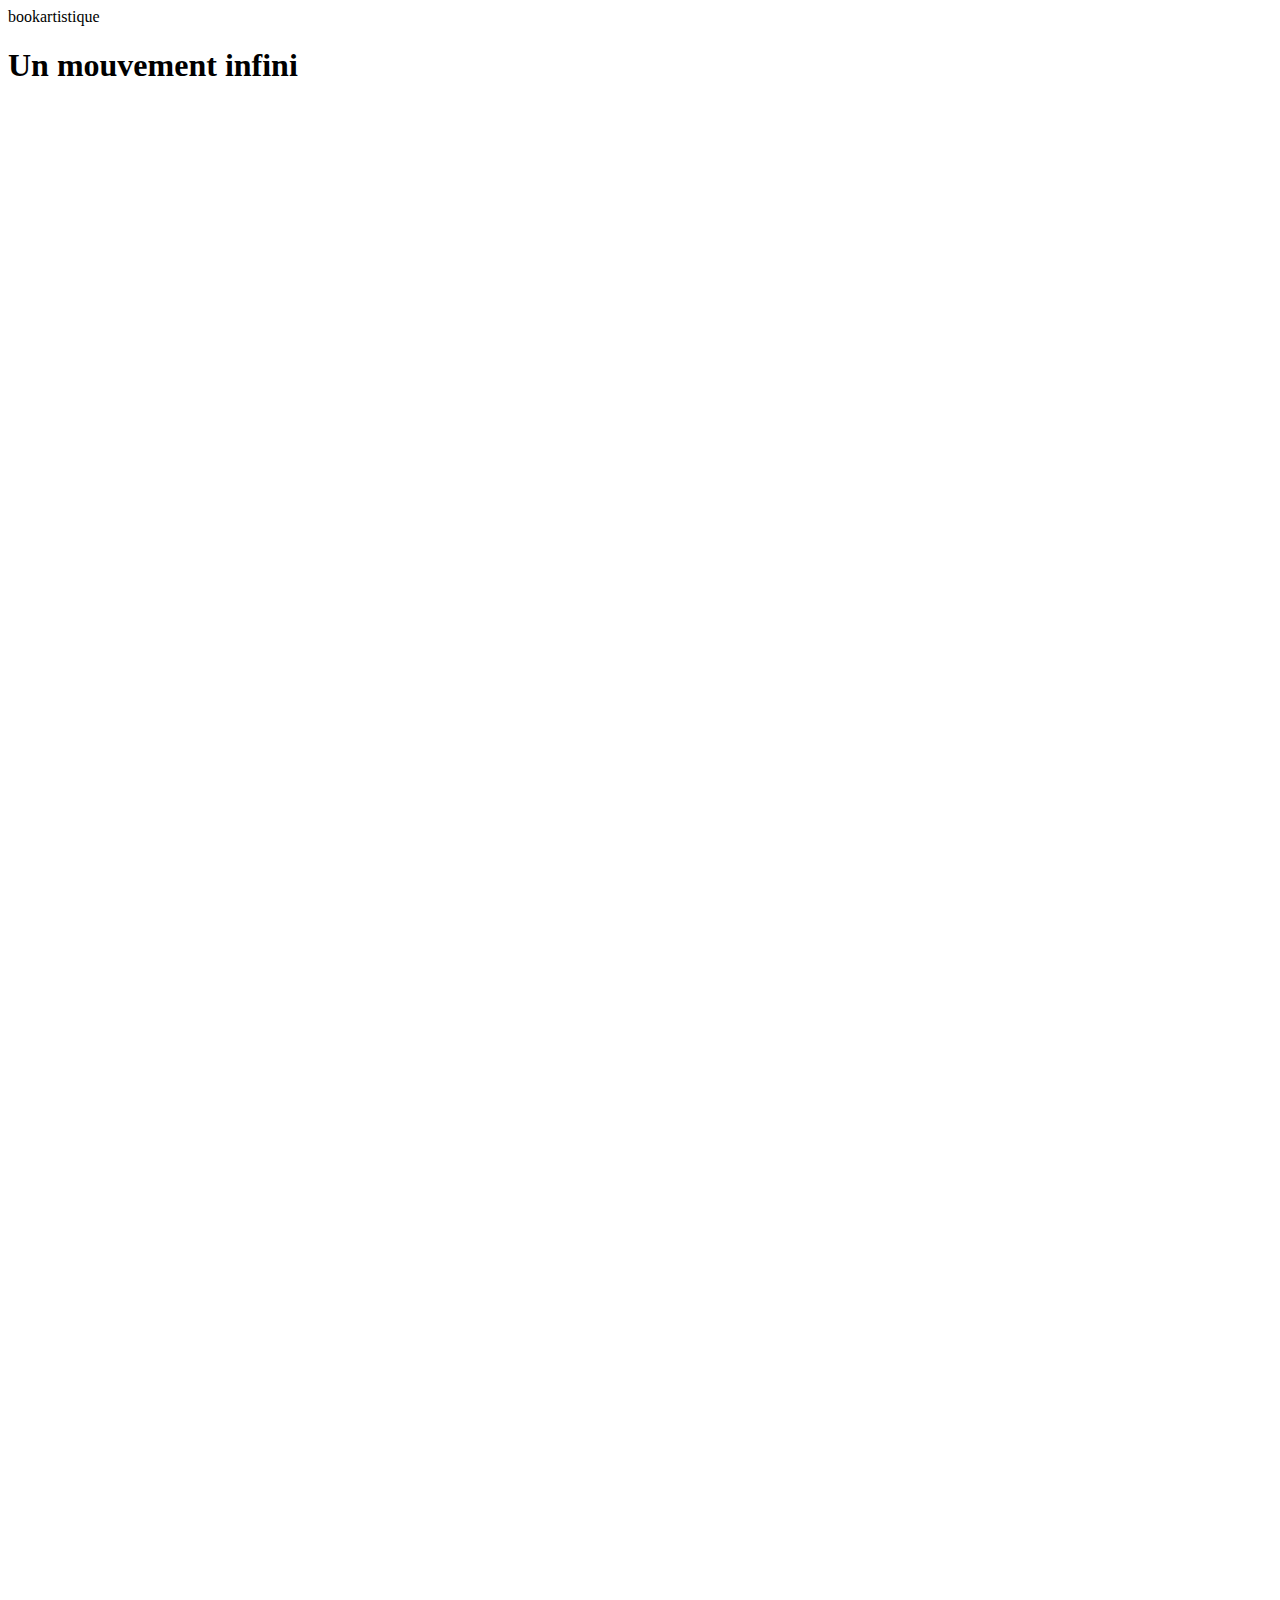
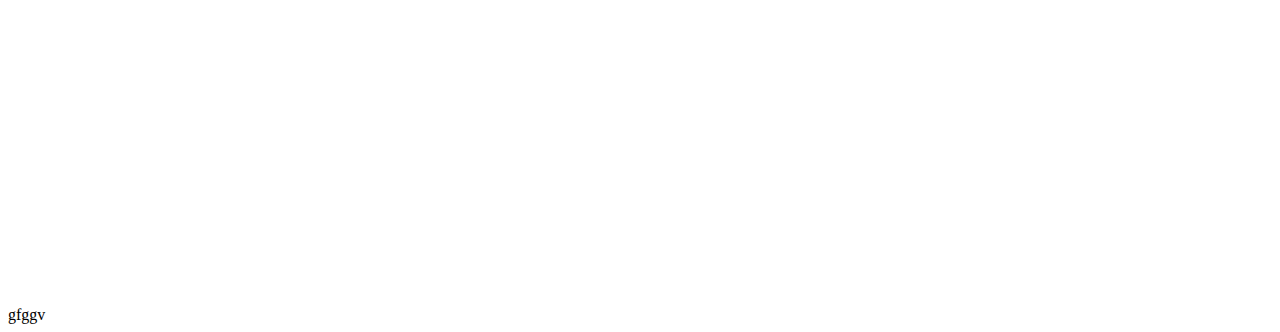
==== book.html @ 9cb7885e "12" ====
<html>
<HEAd>bookartistique</HEAd>
<header>
    <h1>Un mouvement infini</h1>
</header>

<body>
    <div class="book"> 
 </div>
 gfggv

 <style>
.book{
    height: 200vh;

    




}


 </style>
</body>




</html>
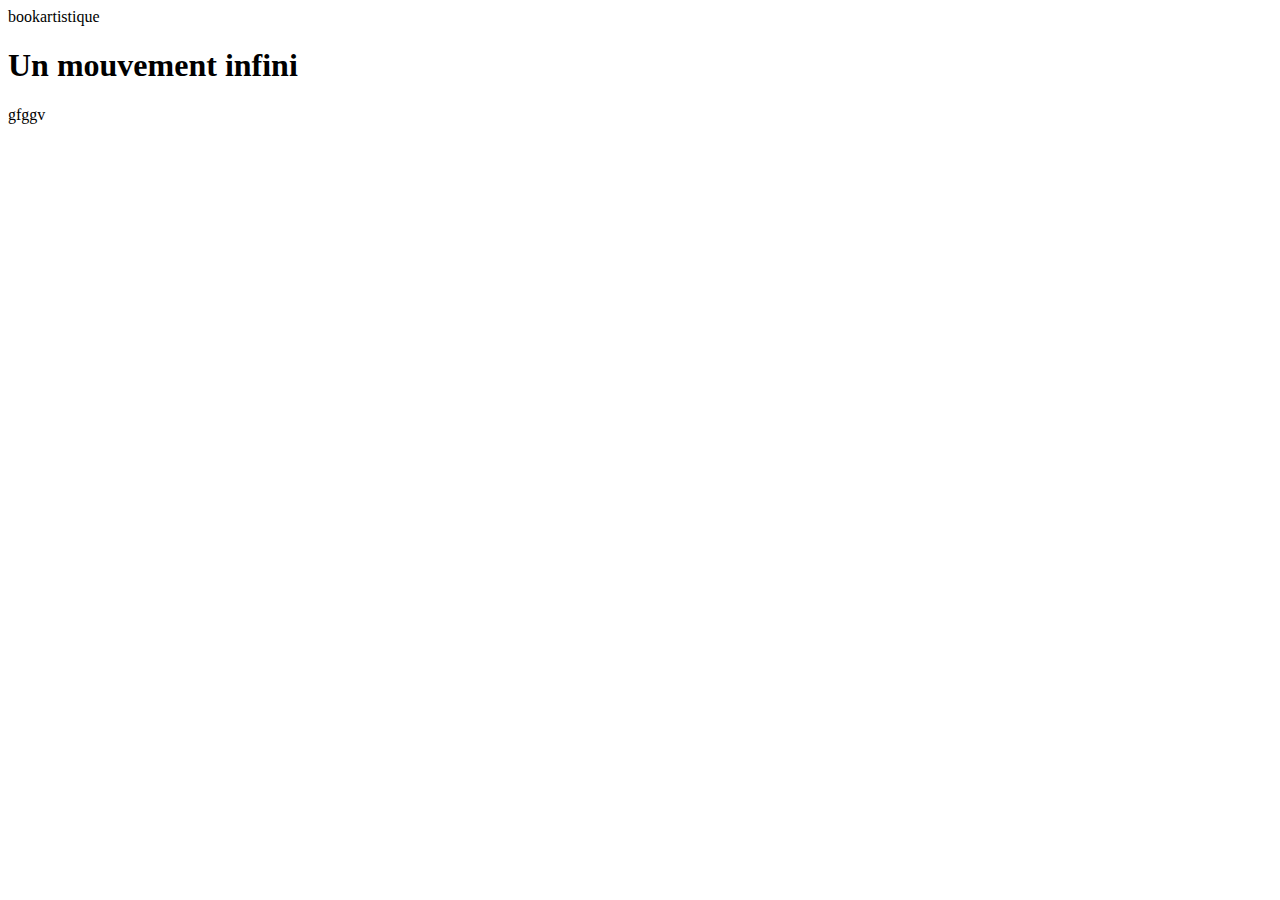
==== commit 3de37ee8: "Update book.html" ====
--- a/book.html
+++ b/book.html
@@ -10,9 +10,9 @@
  gfggv
 
  <style>
-.book{
-    height: 200vh;
-
+book{
+    height: 100vh;
+    background: linear-gradient(o bottom, rgb(233, 82, 12), yellow););
     
 
 
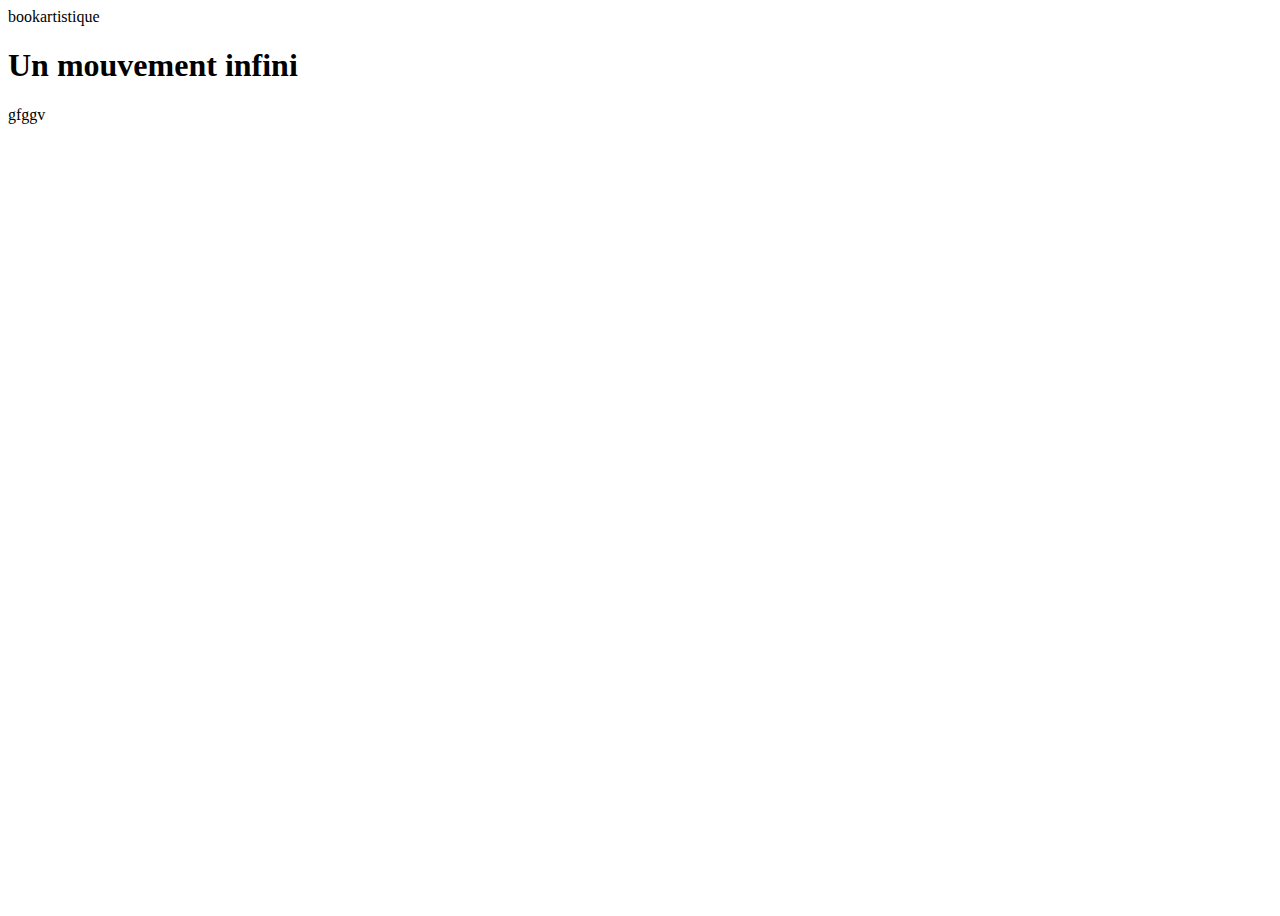
==== commit da68a11e: "Update book.html" ====
--- a/book.html
+++ b/book.html
@@ -10,7 +10,7 @@
  gfggv
 
  <style>
-book{
+body{
     height: 100vh;
     background: linear-gradient(o bottom, rgb(233, 82, 12), yellow););
     
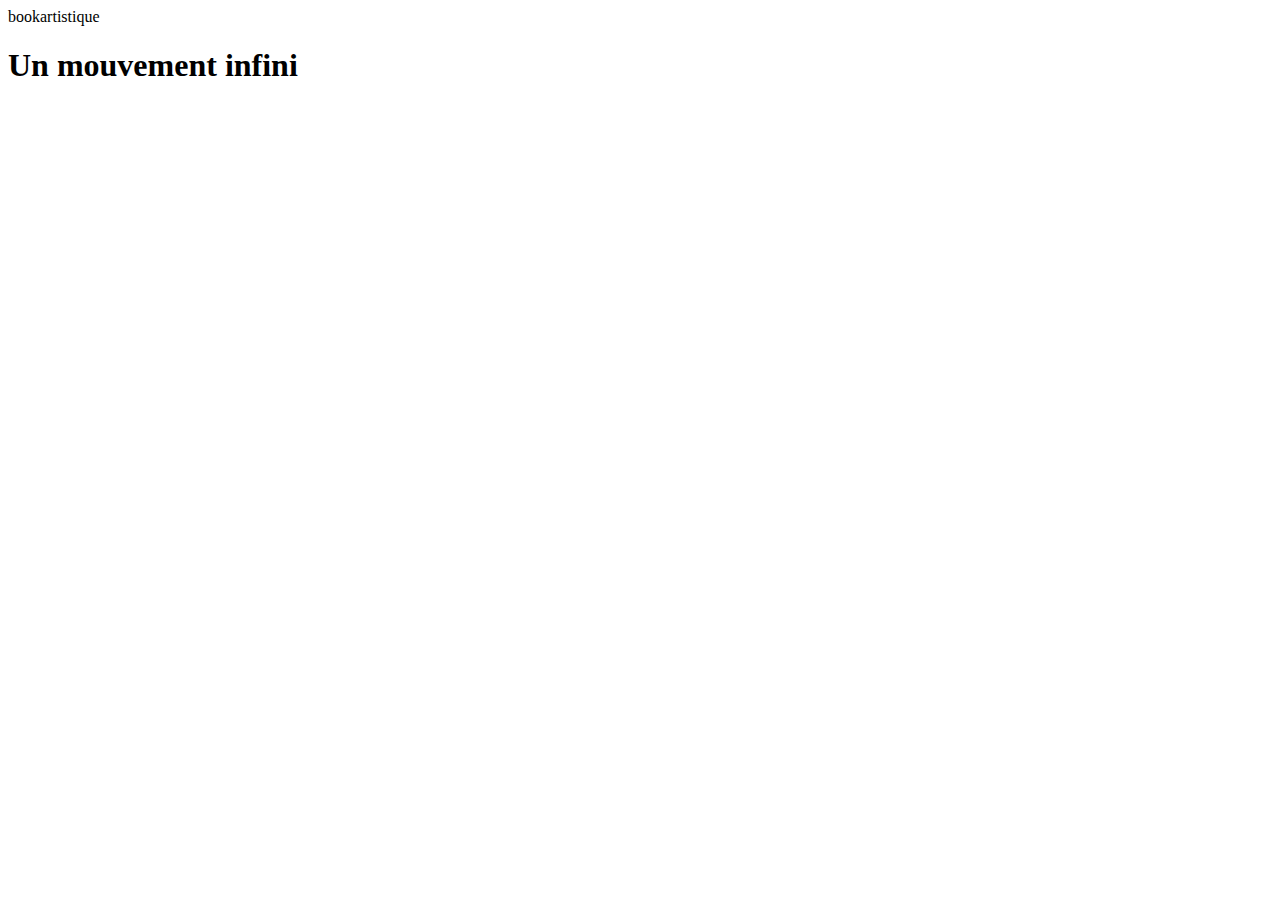
==== commit 2a3c649e: "112" ====
--- a/book.html
+++ b/book.html
@@ -4,15 +4,12 @@
     <h1>Un mouvement infini</h1>
 </header>
 
-<body>
-    <div class="book"> 
- </div>
- gfggv
+<body> 
 
  <style>
 body{
     height: 100vh;
-    background: linear-gradient(o bottom, rgb(233, 82, 12), yellow););
+    background: linear-gradient(bottom, rgb(233, 82, 12), yellow););
     
 
 
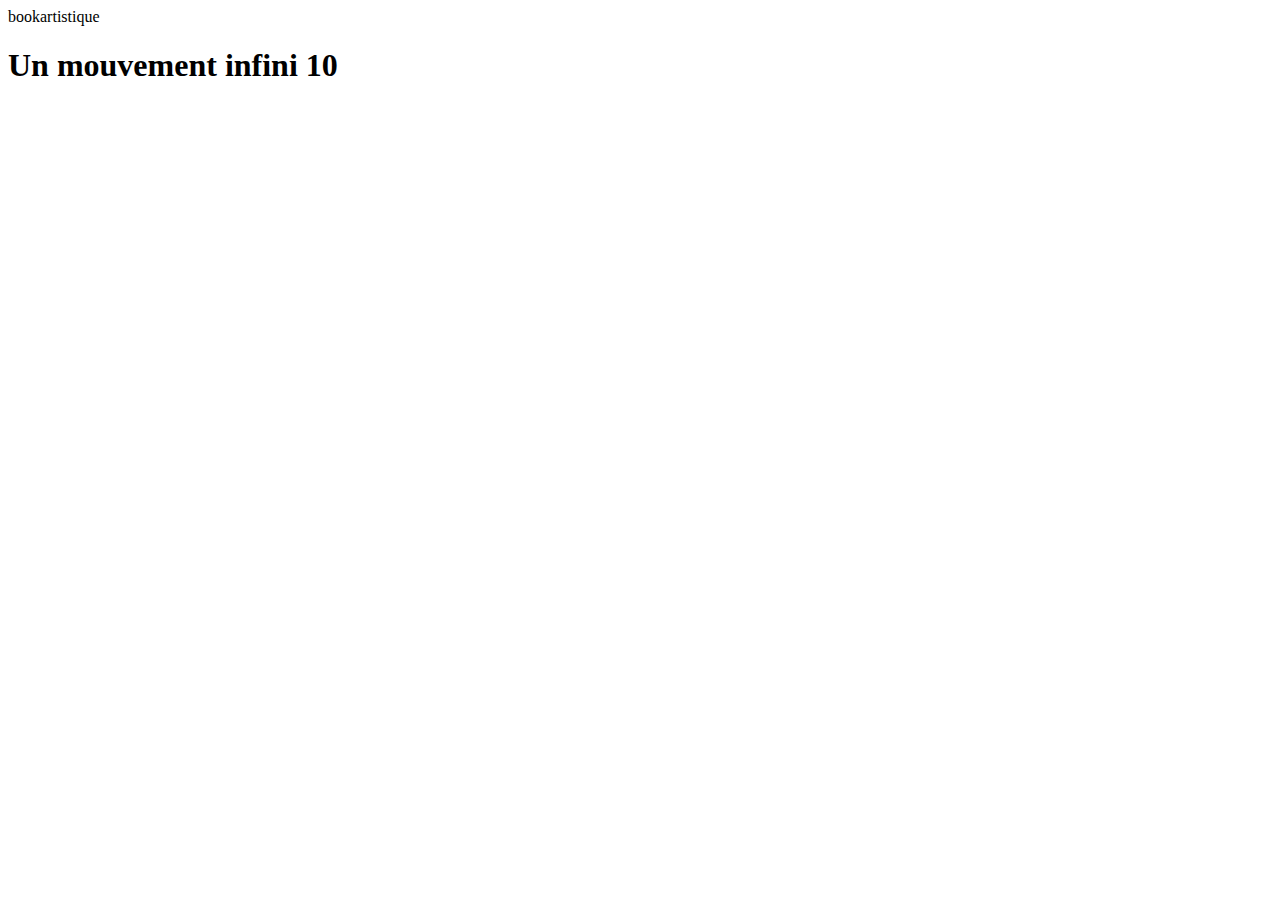
==== commit 0e082bf0: "Update book.html" ====
--- a/book.html
+++ b/book.html
@@ -1,7 +1,7 @@
 <html>
 <HEAd>bookartistique</HEAd>
 <header>
-    <h1>Un mouvement infini</h1>
+    <h1>Un mouvement infini 10</h1>
 </header>
 
 <body> 
@@ -10,12 +10,7 @@
 body{
     height: 100vh;
     background: linear-gradient(bottom, rgb(233, 82, 12), yellow););
-    
-
-
-
-
-}
+    }
 
 
  </style>
